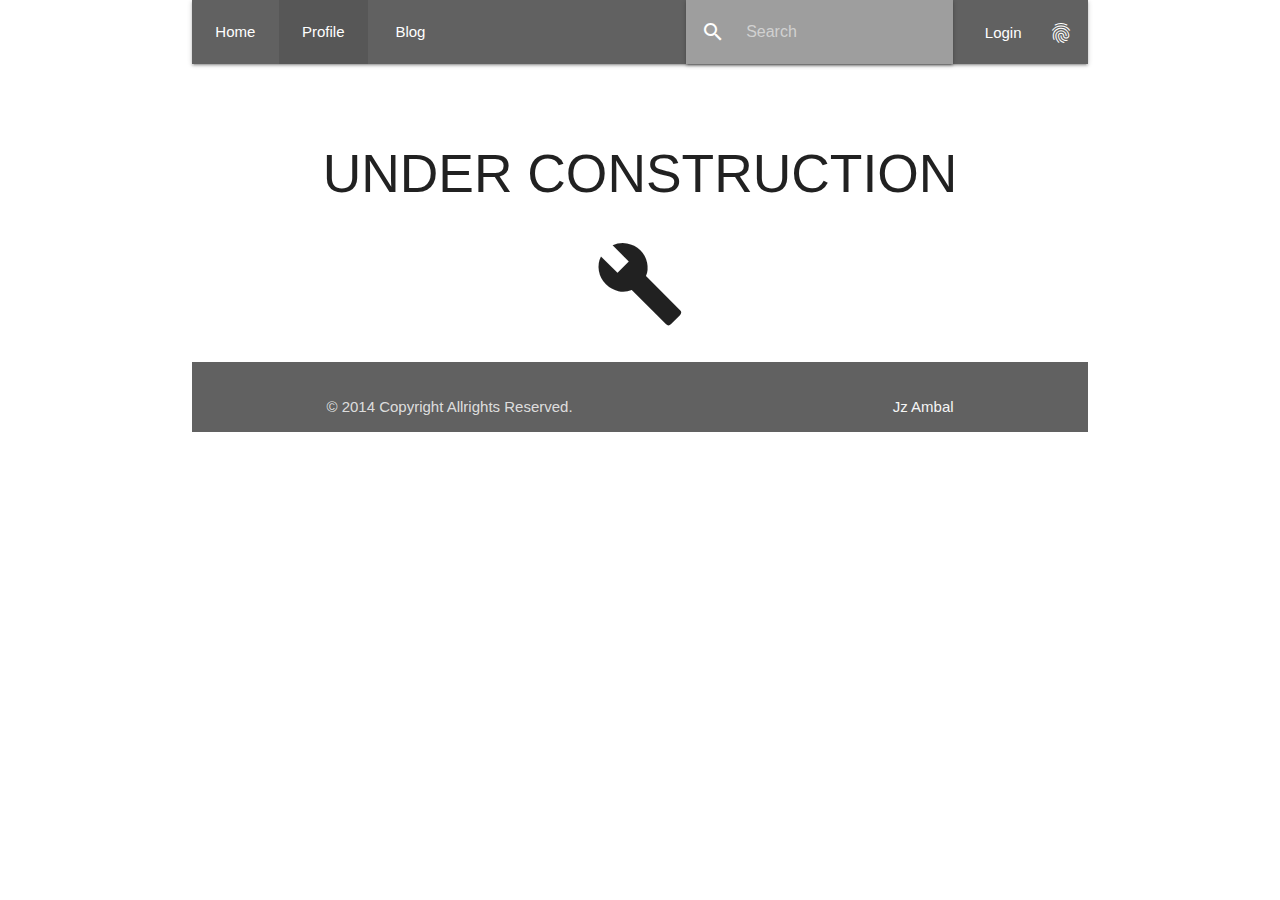
==== blog.html @ a373b0c3 "Updated" ====
<!DOCTYPE html>
<html lang="en">
<head>
    <meta charset="UTF-8">
    <meta name="viewport" content="width=device-width, initial-scale=1.0">
    <meta http-equiv="X-UA-Compatible" content="ie=edge">
    <title>Material</title>
    <!-- Materialize CSS -->
    <link rel="stylesheet" href="./assets/css/materialize.min.css">
    <!-- Material Font -->
    <link rel="stylesheet" href="./assets/css/material-font.css">
    <!-- Mobile Support -->
    <meta name="viewport" content="width=device-width, initial-scale=1.0"/>
    <link rel="stylesheet" type="text/css" href="./assets/css/login.css">
</head>
 <body>


  

  <div class="container">
      
  <!--NAVIGATION-->
      <nav>
    <div class="nav-wrapper grey darken-2">
      <ul>
       <ul class="left hide-on-med-and-down">
        <li><a href="./index.html">&nbsp&nbspHome&nbsp&nbsp</a></li>
        <li class="active"><a href="./Profile.html">&nbsp&nbspProfile&nbsp&nbsp</a></li>
        <li><a href="blog.html">&nbsp&nbsp&nbspBlog&nbsp&nbsp&nbsp&nbsp</a></li>
      </ul> 



      <ul class="right hide-on-med-and-down">
       <li><nav>
      <form>
        <div class="right input-field grey">
          <input id="search" placeholder="Search" type="search" required>
          <label class="label-icon" for="search"><i class="material-icons">search</i></label>
          <i class="material-icons">close</i>
        </div>
      </form>
    </nav></li>
        <li><a href="#login" class="waves-effect waves-light   modal-trigger"><i class="material-icons right">fingerprint</i>&nbsp&nbsp&nbsp&nbspLogin&nbsp&nbsp&nbsp</a>
        </li>
      </ul>
    </div>

  </nav>

  <!--NAVIGATION-->


<br><br>


 <div class="col s12 center"><h2>UNDER CONSTRUCTION</h2></div>
 <div class="col s12 center"><h2><i class="large material-icons">build</i></h2></div>

<!--Footer-->

<footer class="grey darken-2 page-footer">
          
          <div class="grey darken-2 footer-copyright">
            <div class="container">
            © 2014 Copyright Allrights Reserved.
            <a class="grey-text text-lighten-4 right" href="#!">Jz Ambal</a>
            </div>
          </div>
        </footer>

<!--Footer-->

      </div>
 
<!--  Modal -->

<div id="login" class="modal ">
  <h5 class="modal-close">&#10005;</h5>
  <div class="modal-content center">
    <h4>Login Form</h4>
    <br>

    <form action="#">

      <div class="input-field">
        <i class="material-icons prefix">person</i>
        <input type="text" id="name">
        <label for="name">Username</label>
      </div>
      <br>

      <div class="input-field">
        <i class="material-icons prefix">lock</i>
        <input type="password" id="pass">
        <label for="pass">Password</label>
      </div>
      <br>

      <div class="left" style="margin-left:20px;">
         <label>
        <input type="checkbox"/>
        <span>Remember Me</span>
      </label>

      </div>
      <br>
      
      <input type="submit" value="Login" class="btn btn-large">
      
    </form>
  </div>
</div>
<!--  Modal -->

    <!-- Material JS -->
    <script src="./assets/js/materialize.min.js"></script>
    <script src=./assets/js/js.js></script>
   
  </body>
</html>
---- assets/css/material-font.css ----
/* fallback */
@font-face {
    font-family: 'Material Icons';
    font-style: normal;
    font-weight: 400;
    src: url(../fonts/material.woff2) format('woff2');
  }
  
  .material-icons {
    font-family: 'Material Icons';
    font-weight: normal;
    font-style: normal;
    font-size: 24px;
    line-height: 1;
    letter-spacing: normal;
    text-transform: none;
    display: inline-block;
    white-space: nowrap;
    word-wrap: normal;
    direction: ltr;
    -webkit-font-feature-settings: 'liga';
    -webkit-font-smoothing: antialiased;
  }
---- assets/css/login.css ----
a.btn{
  margin-top: 30%;
}
.modal{
 max-height:100%;
 overflow:hidden;
}

input[type="submit"]{
  width: 100%;
  margin-top: 50px;
}
.modal-close{
  position: absolute;
  top:10px;
  right:10px;
  padding:0;
  margin:0;
}

 body {
    display: flex;
    min-height: 100vh;
    flex-direction: column;
  }

  main {
    flex: 1 0 auto;
  }
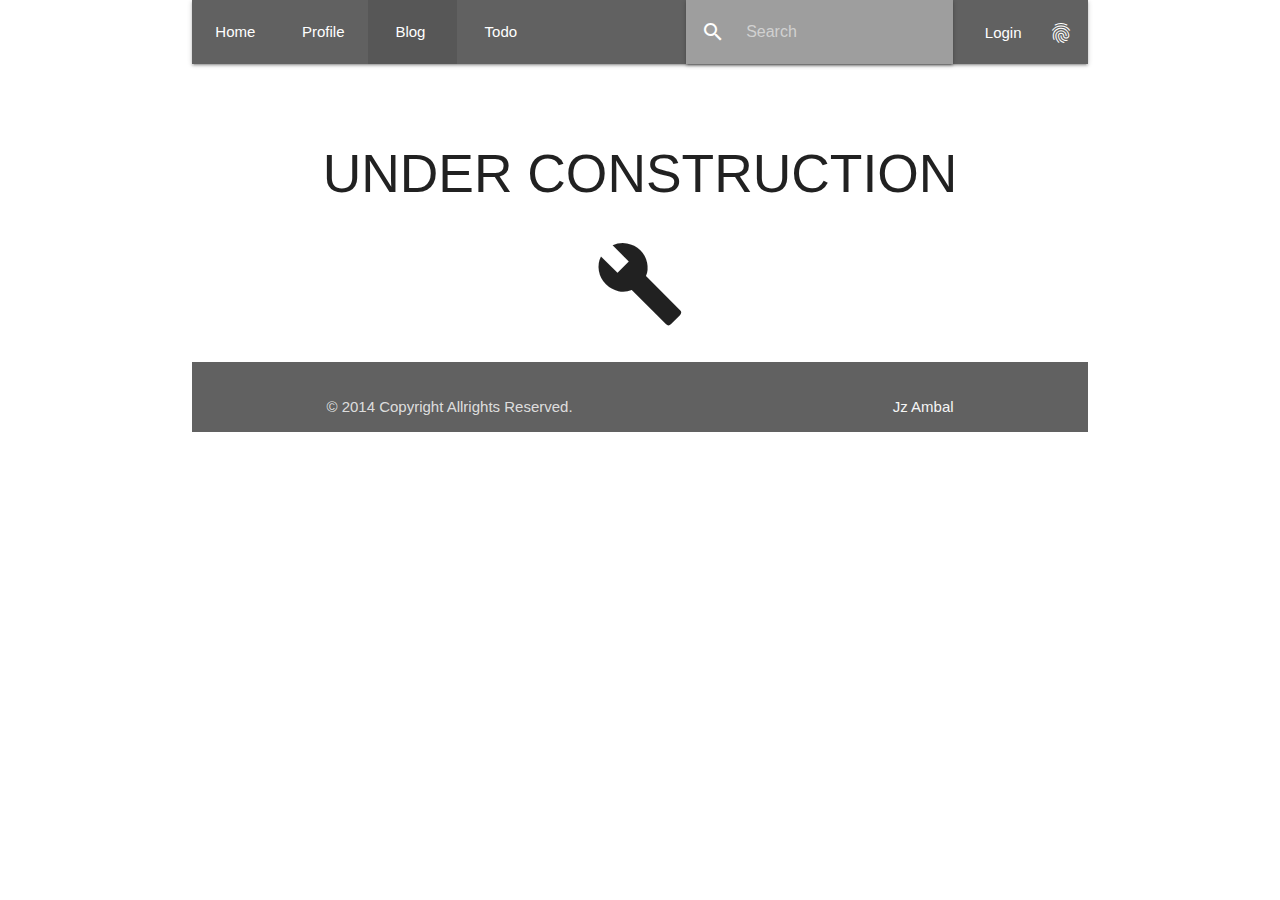
==== commit 3c1326e0: "Added Todo" ====
--- a/blog.html
+++ b/blog.html
@@ -26,8 +26,9 @@
       <ul>
        <ul class="left hide-on-med-and-down">
         <li><a href="./index.html">&nbsp&nbspHome&nbsp&nbsp</a></li>
-        <li class="active"><a href="./Profile.html">&nbsp&nbspProfile&nbsp&nbsp</a></li>
-        <li><a href="blog.html">&nbsp&nbsp&nbspBlog&nbsp&nbsp&nbsp&nbsp</a></li>
+        <li><a href="./Profile.html">&nbsp&nbspProfile&nbsp&nbsp</a></li>
+        <li class="active"><a href="blog.html">&nbsp&nbsp&nbspBlog&nbsp&nbsp&nbsp&nbsp</a></li>
+        <li><a href="./todo.html">&nbsp&nbsp&nbspTodo&nbsp&nbsp&nbsp&nbsp</a></li>
       </ul> 
 
 
